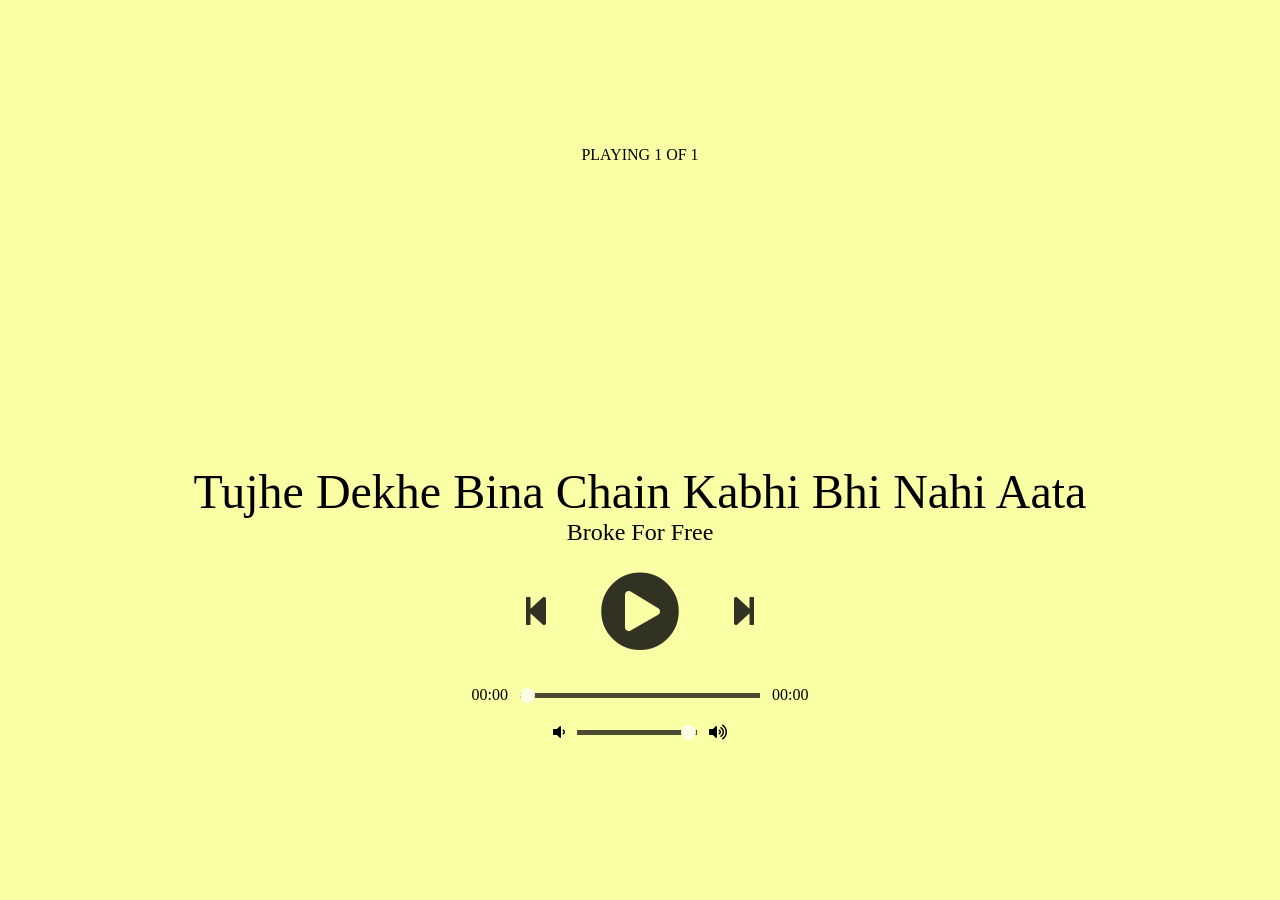
==== playlist/Tujhe Dekhe Bina Chain Kabhi Bhi Nahi Aata.html @ 4f9f645c "Add files via upload" ====
<!DOCTYPE html>
<html lang="en">

<head>
    <meta charset="UTF-8">
    <meta name="viewport" content="width=device-width, initial-scale=1.0">
    <title>Ik-Lamha</title>
    <!-- Load FontAwesome icons -->
    <link rel="stylesheet" href="https://cdnjs.cloudflare.com/ajax/libs/font-awesome/5.13.0/css/all.min.css">

    <!-- CSS style -->
    <style>
        body {
          background-color: lightgreen;
        
          /* Smoothly transition the background color */
          transition: background-color .5s;
        }
        
        .player {
          height: 95vh;
          display: flex;
          align-items: center;
          flex-direction: column;
          justify-content: center;
        }
        
        .details {
          display: flex;
          align-items: center;
          flex-direction: column;
          justify-content: center;
          margin-top: 25px;
        }
        
        .track-art {
          margin: 25px;
          height: 250px;
          width: 250px;
          background-image: url("https://images.pexels.com/photos/262034/pexels-photo-262034.jpeg?auto=compress&cs=tinysrgb&dpr=3&h=750&w=1260");
          background-size: cover;
          border-radius: 15%;
        }
        
        .now-playing {
          font-size: 1rem;
        }
        
        .track-name {
          font-size: 3rem;
        }
        
        .track-artist {
          font-size: 1.5rem;
        }
        
        .buttons {
          display: flex;
          flex-direction: row;
          align-items: center;
        }
        
        .playpause-track,
        .prev-track,
        .next-track {
          padding: 25px;
          opacity: 0.8;
        
          /* Smoothly transition the opacity */
          transition: opacity .2s;
        }
        
        .playpause-track:hover,
        .prev-track:hover,
        .next-track:hover {
          opacity: 1.0;
        }
        
        .slider_container {
          width: 75%;
          max-width: 400px;
          display: flex;
          justify-content: center;
          align-items: center;
        }
        
        /* Modify the appearance of the slider */
        .seek_slider,
        .volume_slider {
          -webkit-appearance: none;
          -moz-appearance: none;
          appearance: none;
          height: 5px;
          background: black;
          opacity: 0.7;
          -webkit-transition: .2s;
          transition: opacity .2s;
        }
        
        /* Modify the appearance of the slider thumb */
        .seek_slider::-webkit-slider-thumb,
        .volume_slider::-webkit-slider-thumb {
          -webkit-appearance: none;
          -moz-appearance: none;
          appearance: none;
          width: 15px;
          height: 15px;
          background: white;
          cursor: pointer;
          border-radius: 50%;
        }
        
        .seek_slider:hover,
        .volume_slider:hover {
          opacity: 1.0;
        }
        
        .seek_slider {
          width: 60%;
        }
        
        .volume_slider {
          width: 30%;
        }
        
        .current-time,
        .total-duration {
          padding: 10px;
        }
        
        i.fa-volume-down,
        i.fa-volume-up {
          padding: 10px;
        }
        
        i.fa-play-circle,
        i.fa-pause-circle,
        i.fa-step-forward,
        i.fa-step-backward {
          cursor: pointer;
        }
    </style>
</head>

<body>
    <div class="player">
        <div class="details">
            <div class="now-playing">PLAYING x OF y</div>
            <div class="track-art"></div>
            <div class="track-name">Track Name</div>
            <div class="track-artist">Track Artist</div>
        </div>
        <div class="buttons">
            <div class="prev-track" onclick="prevTrack()"><i class="fa fa-step-backward fa-2x"></i></div>
            <div class="playpause-track" onclick="playpauseTrack()"><i class="fa fa-play-circle fa-5x"></i></div>
            <div class="next-track" onclick="nextTrack()"><i class="fa fa-step-forward fa-2x"></i></div>
        </div>
        <div class="slider_container">
            <div class="current-time">00:00</div>
            <input type="range" min="1" max="100" value="0" class="seek_slider" onchange="seekTo()">
            <div class="total-duration">00:00</div>
        </div>
        <div class="slider_container">
            <i class="fa fa-volume-down"></i>
            <input type="range" min="1" max="100" value="99" class="volume_slider" onchange="setVolume()">
            <i class="fa fa-volume-up"></i>
        </div>
    </div>

    <!-- Main script for the player -->
    <script>
        let now_playing = document.querySelector(".now-playing");
        let track_art = document.querySelector(".track-art");
        let track_name = document.querySelector(".track-name");
        let track_artist = document.querySelector(".track-artist");
        
        let playpause_btn = document.querySelector(".playpause-track");
        let next_btn = document.querySelector(".next-track");
        let prev_btn = document.querySelector(".prev-track");
        
        let seek_slider = document.querySelector(".seek_slider");
        let volume_slider = document.querySelector(".volume_slider");
        let curr_time = document.querySelector(".current-time");
        let total_duration = document.querySelector(".total-duration");
        
        let track_index = 0;
        let isPlaying = false;
        let updateTimer;
        
        // Create new audio element
        let curr_track = document.createElement('audio');
        
        // Define the tracks that have to be played
        //playlist information is hearr .................................................................
        let track_list = [
          {
            //name of music 
            name: "Tujhe Dekhe Bina Chain Kabhi Bhi Nahi Aata",
            //content of music
            artist: "Broke For Free",
            //music image path
            image: "#########",
            //music mp3 path
            path: "mp4.mp3"
          },

          //agar or bhi song aad karna hay to yaha se add kar sakte hay usi folder me
          
         // {
            //name of music 
         //   name: "Tujhe Dekhe Bina Chain Kabhi Bhi Nahi Aata",
            //content of music
         //   artist: "Broke For Free",
            //music image path
         //   image: "#########",
            //music mp3 path
         //   path: "mp4.mp3"
         // },
          
         
        ];



        //yeeeeeeeee i found it ............................................................................
        function loadTrack(track_index) {
          clearInterval(updateTimer);
          resetValues();
        
          // Load a new track
          curr_track.src = track_list[track_index].path;
          curr_track.load();
        
          // Update details of the track
          track_art.style.backgroundImage = "url(" + track_list[track_index].image + ")";
          track_name.textContent = track_list[track_index].name;
          track_artist.textContent = track_list[track_index].artist;
          now_playing.textContent = "PLAYING " + (track_index + 1) + " OF " + track_list.length;
        
          // Set an interval of 1000 milliseconds for updating the seek slider
          updateTimer = setInterval(seekUpdate, 1000);
        
          // Move to the next track if the current one finishes playing
          curr_track.addEventListener("ended", nextTrack);
        
          // Apply a random background color
          random_bg_color();
        }
        
        function random_bg_color() {
        
          // Get a random number between 64 to 256 (for getting lighter colors)
          let red = Math.floor(Math.random() * 256) + 64;
          let green = Math.floor(Math.random() * 256) + 64;
          let blue = Math.floor(Math.random() * 256) + 64;
        
          // Construct a color withe the given values
          let bgColor = "rgb(" + red + "," + green + "," + blue + ")";
        
          // Set the background to that color
          document.body.style.background = bgColor;
        }
        
        // Reset Values
        function resetValues() {
          curr_time.textContent = "00:00";
          total_duration.textContent = "00:00";
          seek_slider.value = 0;
        }
        
        function playpauseTrack() {
          if (!isPlaying) playTrack();
          else pauseTrack();
        }
        
        function playTrack() {
          curr_track.play();
          isPlaying = true;
        
          // Replace icon with the pause icon
          playpause_btn.innerHTML = '<i class="fa fa-pause-circle fa-5x"></i>';
        }
        
        function pauseTrack() {
          curr_track.pause();
          isPlaying = false;
        
          // Replace icon with the play icon
          playpause_btn.innerHTML = '<i class="fa fa-play-circle fa-5x"></i>';;
        }
        
        function nextTrack() {
          if (track_index < track_list.length - 1)
            track_index += 1;
          else track_index = 0;
          loadTrack(track_index);
          playTrack();
        }
        
        function prevTrack() {
          if (track_index > 0)
            track_index -= 1;
          else track_index = track_list.length;
          loadTrack(track_index);
          playTrack();
        }
        
        function seekTo() {
          seekto = curr_track.duration * (seek_slider.value / 100);
          curr_track.currentTime = seekto;
        }
        
        function setVolume() {
          curr_track.volume = volume_slider.value / 100;
        }
        
        function seekUpdate() {
          let seekPosition = 0;
        
          // Check if the current track duration is a legible number
          if (!isNaN(curr_track.duration)) {
            seekPosition = curr_track.currentTime * (100 / curr_track.duration);
            seek_slider.value = seekPosition;
        
            // Calculate the time left and the total duration
            let currentMinutes = Math.floor(curr_track.currentTime / 60);
            let currentSeconds = Math.floor(curr_track.currentTime - currentMinutes * 60);
            let durationMinutes = Math.floor(curr_track.duration / 60);
            let durationSeconds = Math.floor(curr_track.duration - durationMinutes * 60);
        
            // Adding a zero to the single digit time values
            if (currentSeconds < 10) { currentSeconds = "0" + currentSeconds; }
            if (durationSeconds < 10) { durationSeconds = "0" + durationSeconds; }
            if (currentMinutes < 10) { currentMinutes = "0" + currentMinutes; }
            if (durationMinutes < 10) { durationMinutes = "0" + durationMinutes; }
        
            curr_time.textContent = currentMinutes + ":" + currentSeconds;
            total_duration.textContent = durationMinutes + ":" + durationSeconds;
          }
        }
        
        // Load the first track in the tracklist
        loadTrack(track_index);
    </script>
</body>

</html>
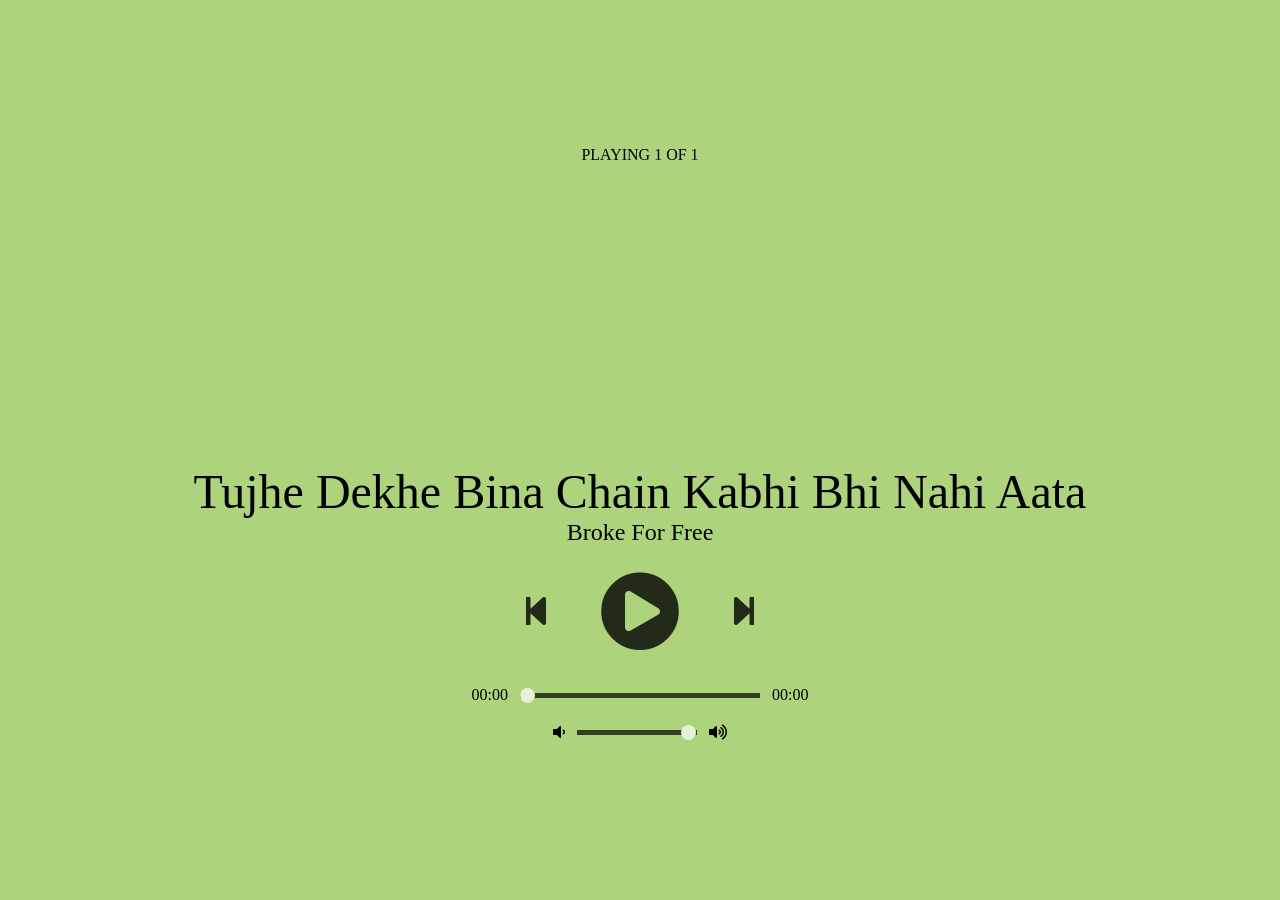
==== commit d6647adb: "Update Tujhe Dekhe Bina Chain Kabhi Bhi Nahi Aata.html" ====
--- a/playlist/Tujhe Dekhe Bina Chain Kabhi Bhi Nahi Aata.html
+++ b/playlist/Tujhe Dekhe Bina Chain Kabhi Bhi Nahi Aata.html
@@ -4,7 +4,7 @@
 <head>
     <meta charset="UTF-8">
     <meta name="viewport" content="width=device-width, initial-scale=1.0">
-    <title>Ik-Lamha</title>
+    <title>Tujhe Dekhe Bina Chain Kabhi Bhi Nahi Aata</title>
     <!-- Load FontAwesome icons -->
     <link rel="stylesheet" href="https://cdnjs.cloudflare.com/ajax/libs/font-awesome/5.13.0/css/all.min.css">
 
@@ -199,7 +199,7 @@
             //content of music
             artist: "Broke For Free",
             //music image path
-            image: "#########",
+            image: "https://media.nojoto.com/content/media/183364/2019/02/feed/54efaadf9b72f99135168b55572aaea8.jpg",
             //music mp3 path
             path: "mp4.mp3"
           },
@@ -344,4 +344,4 @@
     </script>
 </body>
 
-</html>+</html>
